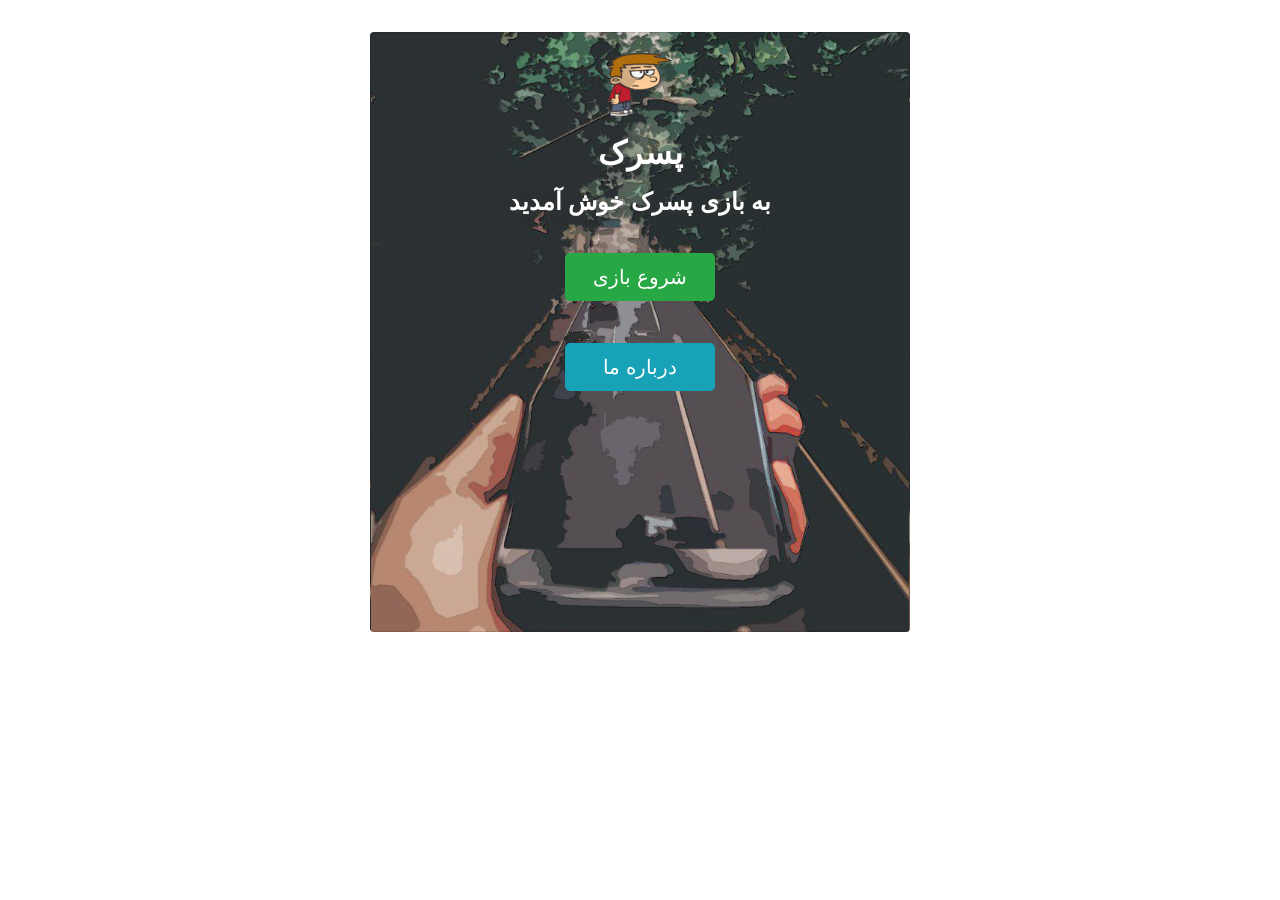
==== index.html @ a6d6f5cb "Markup improvement" ====
<html lang="fa">

<head>
    <meta charset="UTF-8">
    <meta name="viewport" content="width=device-width, initial-scale=1.0">
    <meta http-equiv="X-UA-Compatible" content="ie=edge">
    <link rel="shortcut icon" type="image/x-icon" href="assets/image/pesarak.ico" />
    <link rel="stylesheet" href="assets/css/bootstrap.min.css">
    <link rel="stylesheet" href="assets/css/indexStyle.css">
    <title>پسرک</title>
</head>

<body>
    <div class="container">
        <div class="row justify-content-md-center">
            <div class="main-col col-md-6 col-sm-6 col-xs-12">
                <div class="card text-center text-white" style="background-image: url('assets/image/main.jpg')">
                    <div class="card-header align-items-center">
                        <nav class="nav nav-pills nav-justified">
                            <!-- <a class="nav-item nav-link active" href="#">Active</a> -->
                            <!-- <a class="nav-item nav-link" href="#">Link</a> -->
                            <a class="nav-item nav-link disabled" href="#">
                                <div>انرژی</div>
                                <div id="energy"></div>
                            </a>
                            <a class="nav-item nav-link disabled" href="#">
                                <div>امتیاز</div>
                                <div id="totalScore"></div>
                            </a>
                            <a class="nav-item nav-link disabled" href="#">
                                <div>ساعت</div>
                                <div id="time"></div>
                            </a>
                        </nav>
                    </div>
                    <div class="card-body align-items-end">
                        <div id="content" class="row align-items-center" style="height: 400px">
                            <div class="col">
                                <h5 class="card-title"></h5>
                                <p class="card-text"></p>
                            </div>
                        </div>
                        <!-- <h5 class="card-title">Special title treatment</h5>
                        <p class="card-text">With supporting text below as a natural lead-in to additional content.</p>
                        <a href="#" class="btn btn-primary">Go somewhere</a> -->
                    </div>
                    <div class="card-footer text-muted">
                        <button type="button" class="selectable btn btn-outline-secondary btn-lg btn-block">
                            </button>
                        <button type="button" class="selectable btn btn-outline- btn-lg btn-block"> </button>
                        <!-- can use list group -->
                    </div>
                </div>

                <div class="jumbotron jumbotron-fluid" style="margin-top: 70px;display: none;">
                    <div class="container text-right">
                        <h4>اطلاعاتی که کاربر نمی بیند</h4>
                        <table class="table table-hover">
                            <tbody>
                                <tr>
                                    <td>level</td>
                                    <td id="level">1</td>
                                </tr>

                                <tr>
                                    <td>section</td>
                                    <td id="section">1</td>
                                </tr>
                                <tr>
                                    <td>stageId</td>
                                    <td id="stageId">1</td>
                                </tr>
                            </tbody>
                        </table>

                    </div>
                </div>
            </div>
            <!--
                <div class="col-md-auto">
                    Variable width content
                </div>
            -->
        </div>
    </div>

    <!-- modal -->
    <div class="modal fade" tabindex="-1" role="dialog" aria-hidden="true">
        <div class="modal-dialog modal-dialog-centered" role="document">
            <div class="modal-content">
                <div class="modal-header">
                    <h5 class="modal-title">Modal title</h5>
                    <button type="button" class="close" data-dismiss="modal" aria-label="Close">
                        <span aria-hidden="true">&times;</span>
                    </button>
                </div>
                <div class="modal-body">
                    <p>Modal body text goes here.</p>
                </div>
                <div class="modal-footer">
                    <button type="button" class="btn btn-secondary" data-dismiss="modal">Close</button>
                    <button type="button" class="btn btn-primary">Save changes</button>
                </div>
            </div>
        </div>
    </div>
    <!-- modal -->

    <script src="assets/js/jquery-3.3.1.min.js"></script>
    <script src="assets/js/bootstrap.bundle.min.js"></script>
    <script src="assets/js/pesarak.js"></script>
    <!--insert level data -->
    <script src="assets/src/level1.js"></script>

</body>

</html>
---- assets/css/indexStyle.css ----
body {
    margin-top: 2em;
}

button:disabled {
    text-decoration: line-through;
    cursor: not-allowed;
}

button:disabled::after {
    content: "\2713 ";
}

.main-col {
    min-width: 500px;
}

div.card {
    background-position: center;
    background-size: cover;
    min-height: 600px;
}

div.card-footer button {
    background-color: #ffffff99;
}

div.card-header {
    background: #fff9;
}

div.card-header nav a {
    font-weight: 800;
    text-shadow: 2px 2px 8px #fff;
}

#content h5.card-title {
    font-size: 2rem !important;
    font-weight: bold;
    text-shadow: 2px 2px 8px #393838;
}
#content p.card-text{
    font-size: 1.5rem !important;
    font-weight: bold;
    text-shadow: 2px 2px 8px #393838;
}

.team-card{
    height:400;
    color:black;
}
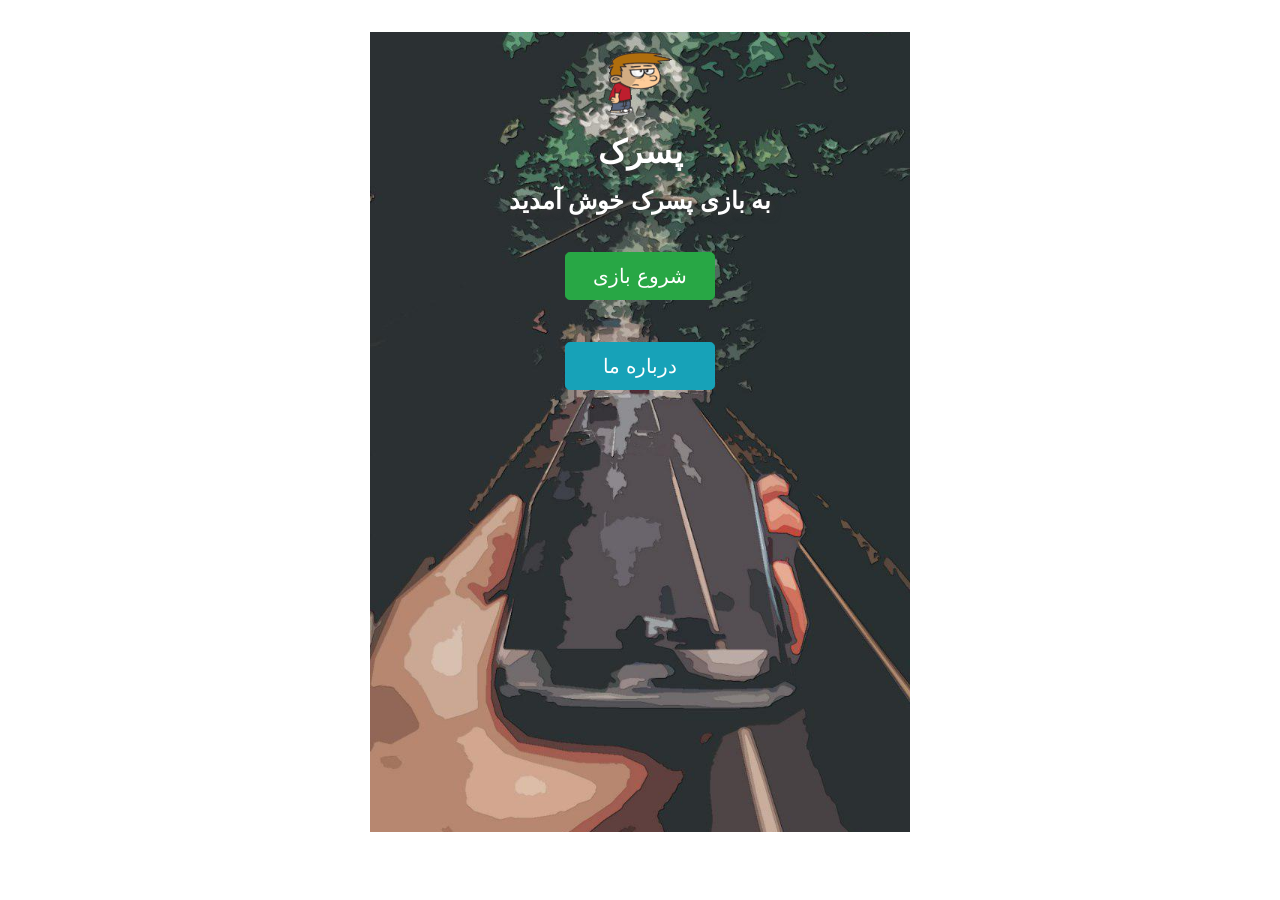
==== commit 108f4fc2: "UI improvement" ====
--- a/index.html
+++ b/index.html
@@ -1,4 +1,4 @@
-<html lang="fa">
+<html lang="fa" dir="rtl">
 
 <head>
     <meta charset="UTF-8">
@@ -14,25 +14,23 @@
     <div class="container">
         <div class="row justify-content-md-center">
             <div class="main-col col-md-6 col-sm-6 col-xs-12">
-                <div class="card text-center text-white" style="background-image: url('assets/image/main.jpg')">
-                    <div class="card-header align-items-center">
-                        <nav class="nav nav-pills nav-justified">
-                            <!-- <a class="nav-item nav-link active" href="#">Active</a> -->
-                            <!-- <a class="nav-item nav-link" href="#">Link</a> -->
-                            <a class="nav-item nav-link disabled" href="#">
-                                <div>انرژی</div>
-                                <div id="energy"></div>
-                            </a>
-                            <a class="nav-item nav-link disabled" href="#">
-                                <div>امتیاز</div>
-                                <div id="totalScore"></div>
-                            </a>
-                            <a class="nav-item nav-link disabled" href="#">
-                                <div>ساعت</div>
-                                <div id="time"></div>
-                            </a>
-                        </nav>
-                    </div>
+				<div class="card text-center text-white" style="background-image: url('assets/image/main.jpg')">
+					<div class="board card-header align-items-center">
+						<nav class="nav nav-pills nav-justified">
+							<div class="nav-item nav-link">
+								<div>انرژی</div>
+								<div id="energy"></div>
+							</div>
+							<div class="nav-item nav-link">
+								<div>امتیاز</div>
+								<div id="totalScore"></div>
+							</div>
+							<div class="nav-item nav-link">
+								<div>ساعت</div>
+								<div id="time"></div>
+							</div>
+						</nav>
+					</div>
                     <div class="card-body align-items-end">
                         <div id="content" class="row align-items-center" style="height: 400px">
                             <div class="col">
@@ -40,17 +38,10 @@
                                 <p class="card-text"></p>
                             </div>
                         </div>
-                        <!-- <h5 class="card-title">Special title treatment</h5>
-                        <p class="card-text">With supporting text below as a natural lead-in to additional content.</p>
-                        <a href="#" class="btn btn-primary">Go somewhere</a> -->
                     </div>
-                    <div class="card-footer text-muted">
-                        <button type="button" class="selectable btn btn-outline-secondary btn-lg btn-block">
-                            </button>
-                        <button type="button" class="selectable btn btn-outline- btn-lg btn-block"> </button>
-                        <!-- can use list group -->
-                    </div>
-                </div>
+				</div>
+				<div class="buttons-wrapper">
+				</div>
 
                 <div class="jumbotron jumbotron-fluid" style="margin-top: 70px;display: none;">
                     <div class="container text-right">
@@ -76,41 +67,40 @@
                     </div>
                 </div>
             </div>
-            <!--
-                <div class="col-md-auto">
-                    Variable width content
-                </div>
-            -->
         </div>
     </div>
 
-    <!-- modal -->
-    <div class="modal fade" tabindex="-1" role="dialog" aria-hidden="true">
-        <div class="modal-dialog modal-dialog-centered" role="document">
-            <div class="modal-content">
+    <!-- achievment modal -->
+    <div id="achievmentModal" class="modal fade" tabindex="-1" role="dialog" aria-hidden="true">
+        <div class="modal-dialog modal-sm" role="document">
+            <div class="modal-content" style="direction: rtl">
                 <div class="modal-header">
-                    <h5 class="modal-title">Modal title</h5>
-                    <button type="button" class="close" data-dismiss="modal" aria-label="Close">
+                    <h5 class="modal-title">آفرین! یه دستاورد جدید</h5>
+                    <button type="button" class="close float-left" data-dismiss="modal" aria-label="Close" style="margin: -1rem auto -1rem -1rem;">
                         <span aria-hidden="true">&times;</span>
                     </button>
                 </div>
                 <div class="modal-body">
-                    <p>Modal body text goes here.</p>
+                    <div class="container-fluid" >
+                        <div class="row">
+                            <div class="col-md-5"><img src="assets/image/svg/bed.svg" /></div>
+                            <div id="achievmentName" class="col-md-7 align-self-center">اسم دستاورد</div>
+                        </div>
+                    </div>
                 </div>
-                <div class="modal-footer">
-                    <button type="button" class="btn btn-secondary" data-dismiss="modal">Close</button>
-                    <button type="button" class="btn btn-primary">Save changes</button>
-                </div>
+
             </div>
         </div>
     </div>
-    <!-- modal -->
+    <!-- achievment modal -->
 
     <script src="assets/js/jquery-3.3.1.min.js"></script>
     <script src="assets/js/bootstrap.bundle.min.js"></script>
     <script src="assets/js/pesarak.js"></script>
+    <script src="assets/js/sound.js"></script>
     <!--insert level data -->
-    <script src="assets/src/level1.js"></script>
+    <script src="assets/src/level.js"></script>
+    <script src="assets/src/achievmen.js"></script>
 
 </body>
 
--- a/assets/css/indexStyle.css
+++ b/assets/css/indexStyle.css
@@ -1,5 +1,20 @@
+@font-face {
+    font-family: 'pesarak';
+    src: url(../fonts/font.ttf);
+}
+
 body {
     margin-top: 2em;
+}
+
+.hidden {
+	display: none;
+}
+
+.board {
+	font-family: 'pesarak';
+	font-weight: bold;
+	font-size: 18px;
 }
 
 button:disabled {
@@ -8,28 +23,46 @@
 }
 
 button:disabled::after {
-    content: "\2713 ";
+    content: "\2713"; /* checkmark */
+}
+
+button.notAllowed:disabled::after {
+    content: "\2573" !important; /* cross */
 }
 
 .main-col {
     min-width: 500px;
 }
 
-div.card {
+.card {
     background-position: center;
     background-size: cover;
-    min-height: 600px;
+	min-height: 800px;
+	border-radius: 0;
+	border: none;
 }
 
-div.card-footer button {
-    background-color: #ffffff99;
+.buttons-wrapper {
+	padding: 10px 0;
+	display: flex;
+	justify-content: space-between;
+	flex-wrap: wrap;
 }
 
-div.card-header {
-    background: #fff9;
+.buttons-wrapper .btn {
+	flex: 0 0 265px;
+	margin-bottom: 10px;
 }
 
-div.card-header nav a {
+.buttons-wrapper .btn-wide {
+	flex: 0 0 100%;
+}
+
+.card-header {
+    background: rgba(0, 0, 0, 0.75);
+}
+
+.card-header nav a {
     font-weight: 800;
     text-shadow: 2px 2px 8px #fff;
 }
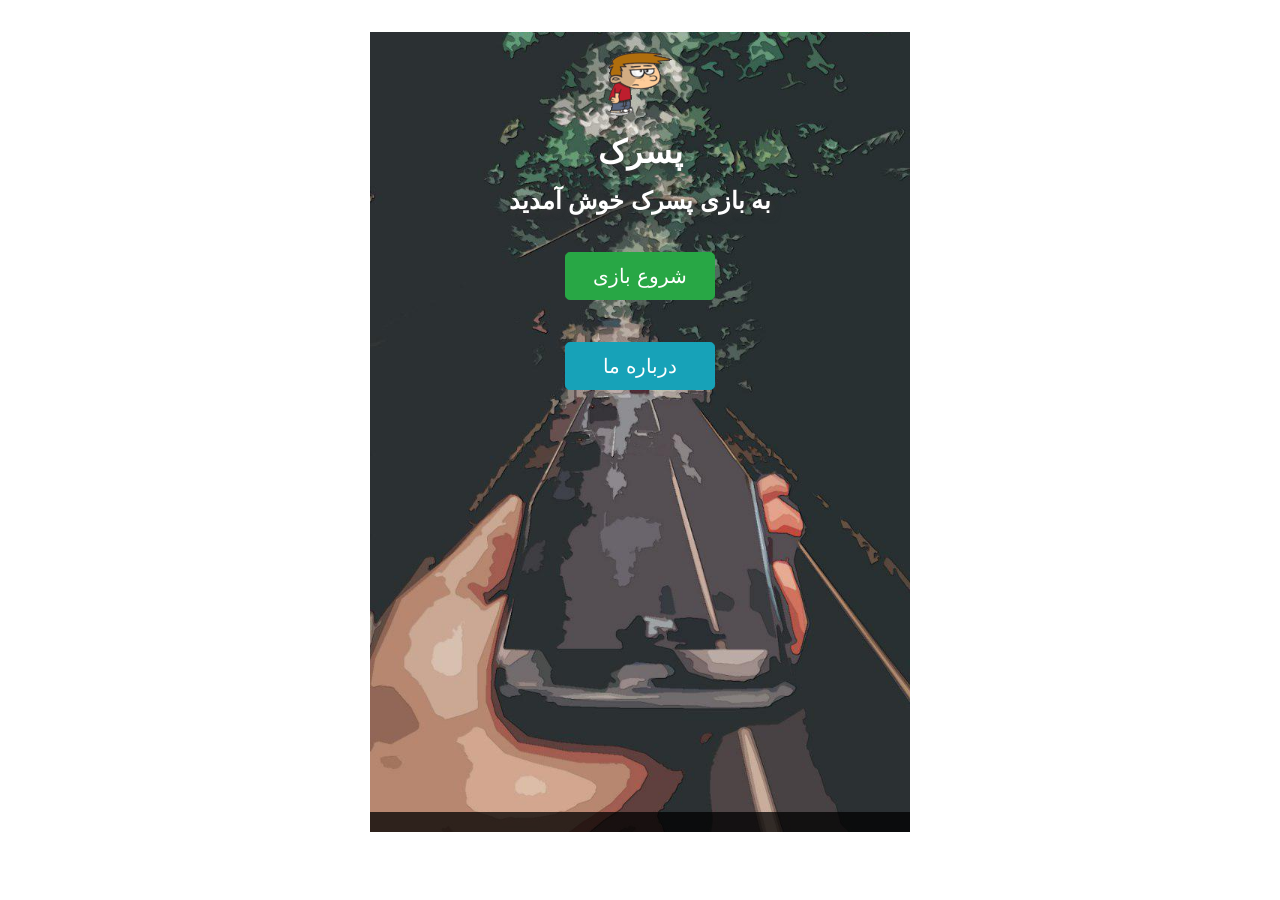
==== commit 086cf772: "Revert btn styles" ====
--- a/index.html
+++ b/index.html
@@ -38,9 +38,9 @@
                                 <p class="card-text"></p>
                             </div>
                         </div>
-                    </div>
-				</div>
-				<div class="buttons-wrapper">
+					</div>
+					<div class="buttons-wrapper">
+					</div>
 				</div>
 
                 <div class="jumbotron jumbotron-fluid" style="margin-top: 70px;display: none;">
--- a/assets/css/indexStyle.css
+++ b/assets/css/indexStyle.css
@@ -1,8 +1,3 @@
-@font-face {
-    font-family: 'pesarak';
-    src: url(../fonts/font.ttf);
-}
-
 body {
     margin-top: 2em;
 }
@@ -12,14 +7,18 @@
 }
 
 .board {
-	font-family: 'pesarak';
 	font-weight: bold;
 	font-size: 18px;
 }
 
 button:disabled {
     text-decoration: line-through;
-    cursor: not-allowed;
+	cursor: not-allowed;
+	transition: none;
+}
+
+button:disabled:hover {
+	text-decoration: line-through;
 }
 
 button:disabled::after {
@@ -43,23 +42,26 @@
 }
 
 .buttons-wrapper {
-	padding: 10px 0;
+	padding: 10px;
 	display: flex;
 	justify-content: space-between;
 	flex-wrap: wrap;
+	flex-direction: column;
+	background-color: rgba(0,0,0,0.75);
 }
 
 .buttons-wrapper .btn {
-	flex: 0 0 265px;
-	margin-bottom: 10px;
+	margin-top: 10px;
+	transition: 0.3s;
 }
 
-.buttons-wrapper .btn-wide {
-	flex: 0 0 100%;
+.buttons-wrapper .btn:not(:disabled):hover {
+	background-position: right center;
 }
 
 .card-header {
-    background: rgba(0, 0, 0, 0.75);
+    background: rgba(255, 255, 255, 0.75);
+    color: #696969;
 }
 
 .card-header nav a {
@@ -78,7 +80,18 @@
     text-shadow: 2px 2px 8px #393838;
 }
 
-.team-card{
-    height:400;
+.team-card {
+	width: 50%;
+	margin: 0 auto;
     color:black;
+}
+
+.team-card .card {
+	min-height: auto;
+	margin-bottom: 25px;
+}
+
+.btn-outline-secondary {
+	color: #fff !important;
+	border-color: #fff !important;
 }
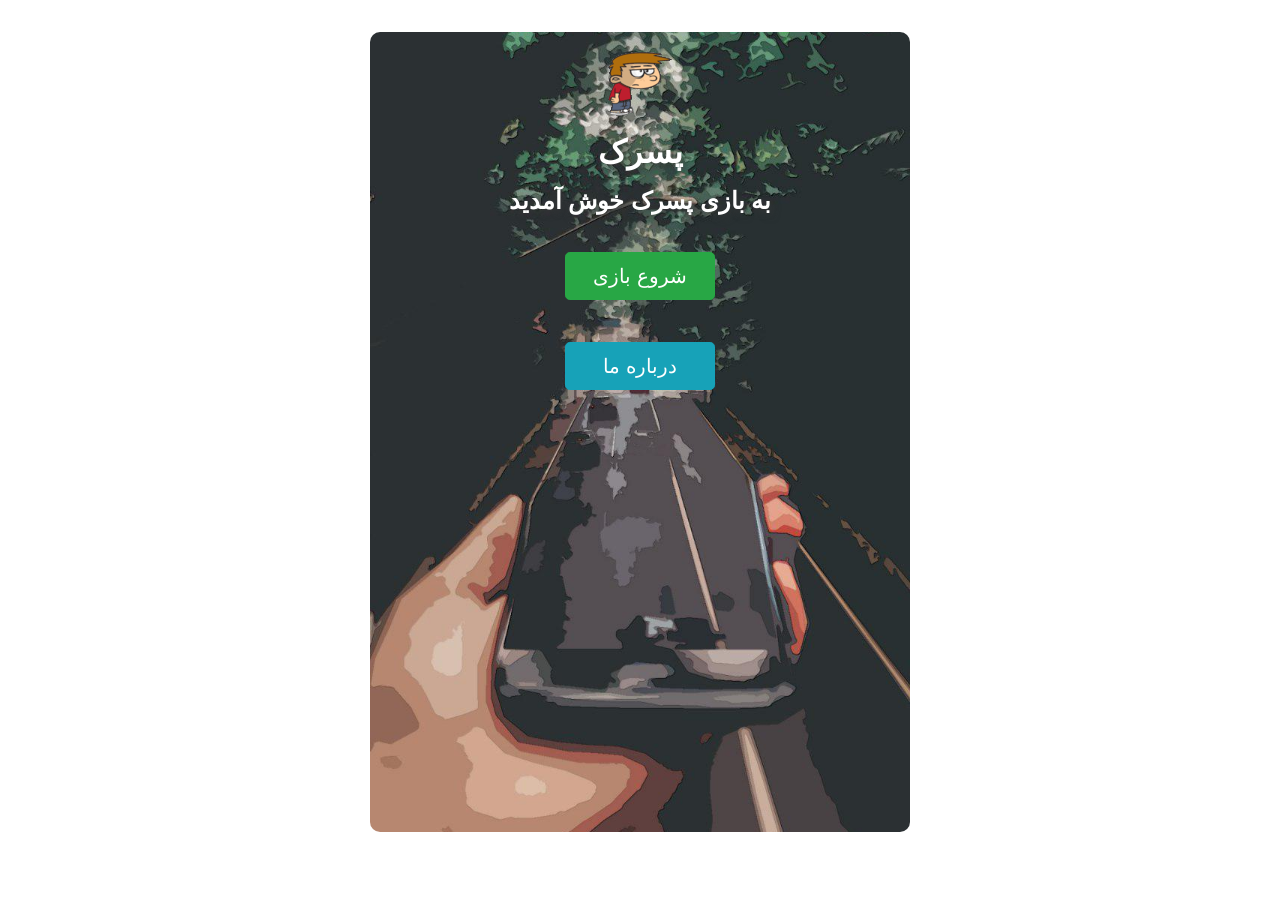
==== commit 720ee44a: "UI improvements" ====
--- a/index.html
+++ b/index.html
@@ -39,7 +39,7 @@
                             </div>
                         </div>
 					</div>
-					<div class="buttons-wrapper">
+					<div class="buttons-wrapper hidden">
 					</div>
 				</div>
 
--- a/assets/css/indexStyle.css
+++ b/assets/css/indexStyle.css
@@ -4,6 +4,8 @@
 
 .hidden {
 	display: none;
+	visibility: hidden;
+	opacity: 0;
 }
 
 .board {
@@ -37,8 +39,9 @@
     background-position: center;
     background-size: cover;
 	min-height: 800px;
-	border-radius: 0;
-	border: none;
+    border-radius: 10px;
+    overflow: hidden;
+    border: none;
 }
 
 .buttons-wrapper {
